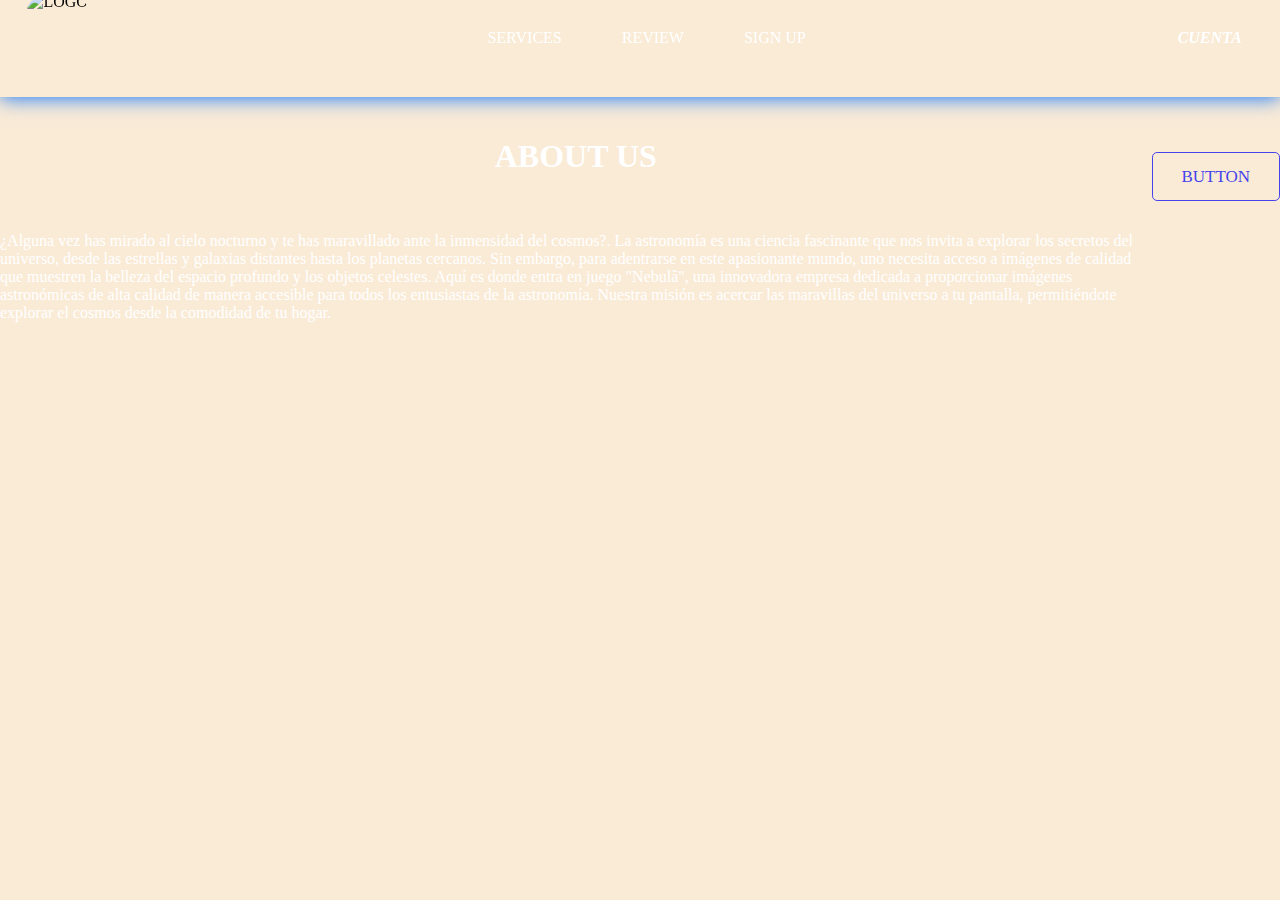
==== index.html @ d88d34d2 "About us 3.0" ====
<!DOCTYPE html>
<html lang="en">
<head>
    <meta charset="UTF-8">
    <meta name="viewport" content="width=device-width, initial-scale=1.0">
    <link rel="stylesheet" href="./resources/index.css">
    <title>inicio</title>

    <header>
        <section class="menu">
        
        <div class="logo">
            <img class="logo" src="./resources/images/bf010af7b4dd40988a7390389ed03714-transformed.png" alt="Logo">
        </div>

        <nav class="navbar">              
            <li>
                <a href="./index.html">services</a>
            </li>
            
            <li>
                <a href="./index.html">review</a>
            </li>

            <li>
                <a href="./index.html">sign up</a>   
            </li>
        </nav>

        <div class="account">
            <div>
                <h3>Cuenta</h3>
            </div>
        </div>
    </section>
    </header>

</head>
<body>

    

    <section class="about">
        <div>
            <h1 class="title">About us</h1>
        
            <div>
                <p class="text">
                    ¿Alguna vez has mirado al cielo nocturno y te has maravillado ante la inmensidad del cosmos?. 
                    La astronomía es una ciencia fascinante que nos invita a explorar los secretos del universo, desde las estrellas y galaxias distantes hasta los planetas cercanos. 
                    Sin embargo, para adentrarse en este apasionante mundo, uno necesita acceso a imágenes de calidad que muestren la belleza del espacio profundo y los objetos celestes.
                    Aquí es donde entra en juego "Nebulã", una innovadora empresa dedicada a proporcionar imágenes astronómicas de alta calidad de manera accesible para todos los entusiastas de la astronomía. 
                    Nuestra misión es acercar las maravillas del universo a tu pantalla, permitiéndote explorar el cosmos desde la comodidad de tu hogar.
                </p>
            </div>
        </div>


        <div class="interactive">
            <button class="button">
                Button
            </button>
        </div>
    </section>




</body>
</html>
---- resources/index.css ----
@import "./header.css";
@import "./body.css";
@import "./footer.css";

*{
    margin: 0;
    padding: 0;
    border: 0;
    font-size: 100%;
    vertical-align: baseline;
}

body {
    background-color: antiquewhite;
}
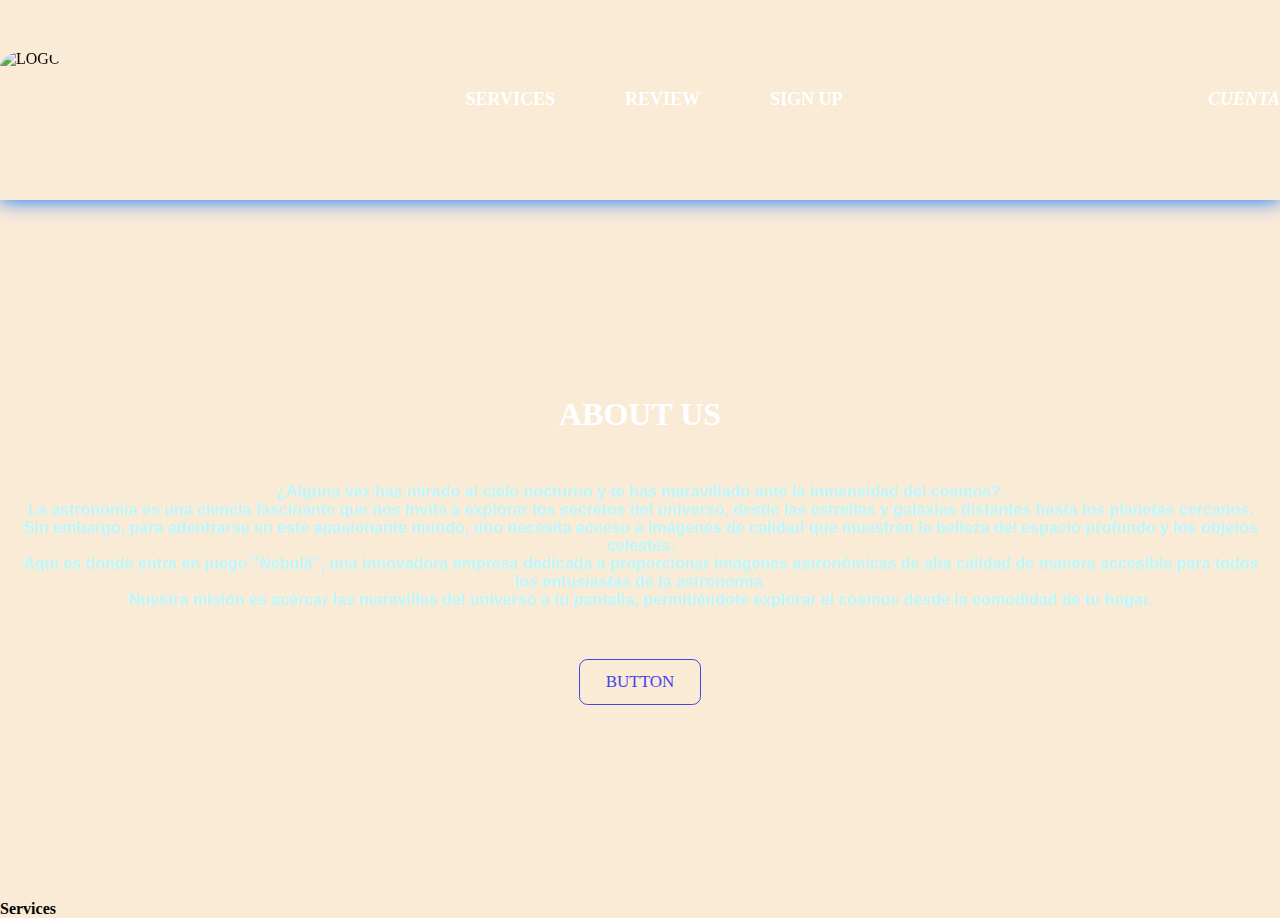
==== commit 155c5a85: "Design responsive almost done" ====
--- a/index.html
+++ b/index.html
@@ -41,30 +41,35 @@
     
 
     <section class="about">
-        <div>
+        <div class="container">
             <h1 class="title">About us</h1>
         
             <div>
-                <p class="text">
-                    ¿Alguna vez has mirado al cielo nocturno y te has maravillado ante la inmensidad del cosmos?. 
-                    La astronomía es una ciencia fascinante que nos invita a explorar los secretos del universo, desde las estrellas y galaxias distantes hasta los planetas cercanos. 
-                    Sin embargo, para adentrarse en este apasionante mundo, uno necesita acceso a imágenes de calidad que muestren la belleza del espacio profundo y los objetos celestes.
-                    Aquí es donde entra en juego "Nebulã", una innovadora empresa dedicada a proporcionar imágenes astronómicas de alta calidad de manera accesible para todos los entusiastas de la astronomía. 
-                    Nuestra misión es acercar las maravillas del universo a tu pantalla, permitiéndote explorar el cosmos desde la comodidad de tu hogar.
-                </p>
+            <p class="text">
+                ¿Alguna vez has mirado al cielo nocturno y te has maravillado ante la inmensidad del cosmos?.</br> 
+                La astronomía es una ciencia fascinante que nos invita a explorar los secretos del universo, desde las estrellas y galaxias distantes hasta los planetas cercanos.
+                Sin embargo, para adentrarse en este apasionante mundo, uno necesita acceso a imágenes de calidad que muestren la belleza del espacio profundo y los objetos celestes.</br>
+                Aquí es donde entra en juego "Nebulã", una innovadora empresa dedicada a proporcionar imágenes astronómicas de alta calidad de manera accesible para todos los entusiastas de la astronomía.</br> 
+                Nuestra misión es acercar las maravillas del universo a tu pantalla, permitiéndote explorar el cosmos desde la comodidad de tu hogar.
+            </p>
             </div>
+        
+            <button class="button">
+                Button
+            </button>
+
         </div>
 
 
-        <div class="interactive">
-            <button class="button">
-                Button
-            </button>
+
+    </section>
+
+    <section class="services">
+        <div>
+            <h1 id="title2">Services</h1>
         </div>
     </section>
 
 
-
-
 </body>
 </html>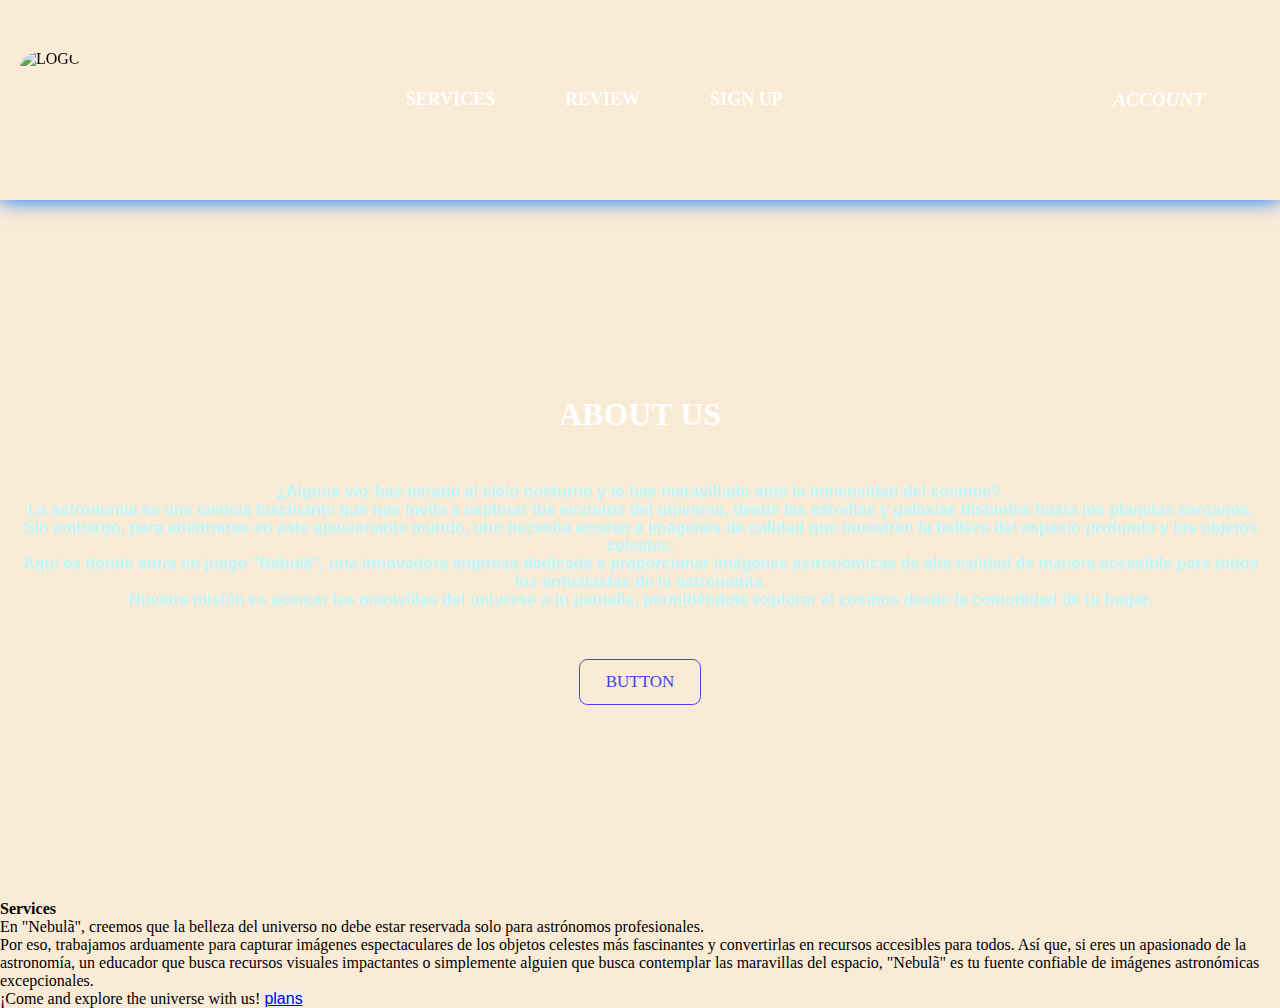
==== commit 4c9c5a92: "Responsive done, now services" ====
--- a/index.html
+++ b/index.html
@@ -29,7 +29,7 @@
 
         <div class="account">
             <div>
-                <h3>Cuenta</h3>
+                <h3>Account</h3>
             </div>
         </div>
     </section>
@@ -65,8 +65,23 @@
     </section>
 
     <section class="services">
-        <div>
-            <h1 id="title2">Services</h1>
+        <h1 id="title2">Services</h1>
+        <div class="containerS">
+            <p class="text2">
+                En "Nebulã", creemos que la belleza del universo no debe estar reservada solo para astrónomos profesionales. </br> 
+                Por eso, trabajamos arduamente para capturar imágenes espectaculares de los objetos celestes más fascinantes y convertirlas en recursos accesibles para todos.
+                Así que, si eres un apasionado de la astronomía, un educador que busca recursos visuales impactantes o simplemente alguien que busca contemplar las maravillas del espacio, "Nebulã" es tu fuente confiable de imágenes astronómicas excepcionales. </br> 
+            </p>
+            
+            <span class="best">
+                ¡Come and explore the universe with us!
+            </span>
+
+            <button class="button-plans">
+                <a class="plans" href="./resources/plans.html">plans</a>
+            </button>
+           
+
         </div>
     </section>
 
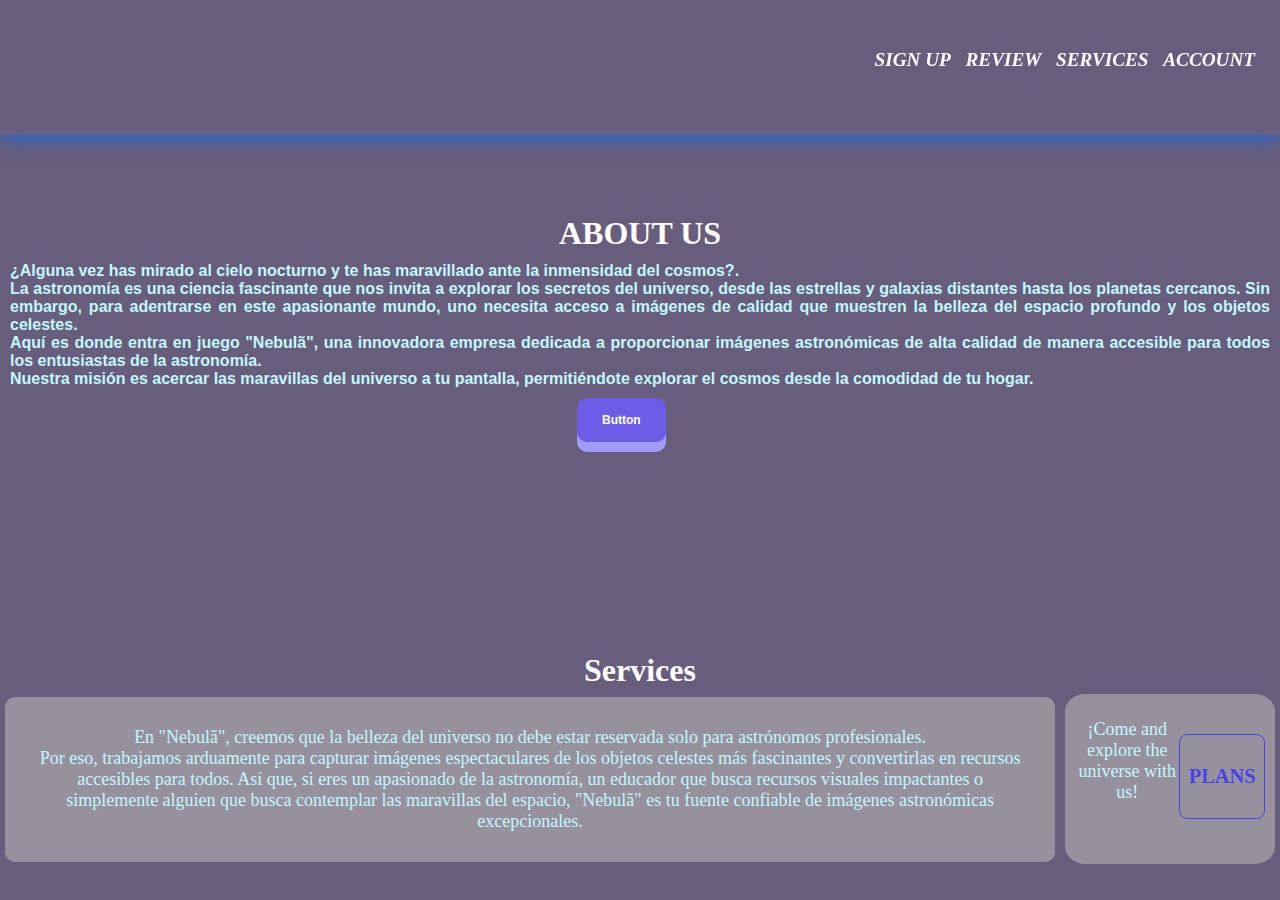
==== commit aac62c53: "New animations and more changes" ====
--- a/index.html
+++ b/index.html
@@ -1,90 +1,127 @@
 <!DOCTYPE html>
-<html lang="en">
+<html lang="es">
+
 <head>
     <meta charset="UTF-8">
     <meta name="viewport" content="width=device-width, initial-scale=1.0">
-    <link rel="stylesheet" href="./resources/index.css">
+    <link rel="stylesheet" href="./resources/cssFiles/index.css">
     <title>inicio</title>
 
     <header>
-        <section class="menu">
-        
-        <div class="logo">
-            <img class="logo" src="./resources/images/bf010af7b4dd40988a7390389ed03714-transformed.png" alt="Logo">
-        </div>
+        <nav>
+            <input type="checkbox" id="check">
+            <label for="check">
+                <img class="checked" src="[data-uri]">         
+                </label>
+            <div class="logotype"></div>
+            <ul class="menu">
+                <li>
+                    <a id="navbar_item" href="./index.html">sign up</a>
+                </li>
+                <li>
+                    <a id="navbar_item" href="./index.html">review</a>
+                </li>
+                <li>
+                    <a id="navbar_item" href="./index.html">services</a>
+                </li>
+                <li>
+                    <label class="account">Account</label>
+                </li>
+            </ul>
 
-        <nav class="navbar">              
-            <li>
-                <a href="./index.html">services</a>
-            </li>
-            
-            <li>
-                <a href="./index.html">review</a>
-            </li>
 
-            <li>
-                <a href="./index.html">sign up</a>   
-            </li>
+            <div class="test open">
+                <li><a href="#" id="drop">Sign up</a></li>
+                <li><a href="#" id="drop">Review</a></li>
+                <li><a href="#" id="drop">Services</a></li>
+                <li><a href="#" id="log_out">Log-out</a></li>
+            </div>
+
         </nav>
-
-        <div class="account">
-            <div>
-                <h3>Account</h3>
-            </div>
-        </div>
-    </section>
     </header>
 
 </head>
+
 <body>
 
-    
 
-    <section class="about">
-        <div class="container">
-            <h1 class="title">About us</h1>
-        
-            <div>
-            <p class="text">
-                ¿Alguna vez has mirado al cielo nocturno y te has maravillado ante la inmensidad del cosmos?.</br> 
-                La astronomía es una ciencia fascinante que nos invita a explorar los secretos del universo, desde las estrellas y galaxias distantes hasta los planetas cercanos.
-                Sin embargo, para adentrarse en este apasionante mundo, uno necesita acceso a imágenes de calidad que muestren la belleza del espacio profundo y los objetos celestes.</br>
-                Aquí es donde entra en juego "Nebulã", una innovadora empresa dedicada a proporcionar imágenes astronómicas de alta calidad de manera accesible para todos los entusiastas de la astronomía.</br> 
-                Nuestra misión es acercar las maravillas del universo a tu pantalla, permitiéndote explorar el cosmos desde la comodidad de tu hogar.
-            </p>
+    <section class="all_body">
+        <section class="about">
+            <div class="container">
+                <h1 class="title">About us</h1>
+
+                <div>
+                    <p class="text">
+                        ¿Alguna vez has mirado al cielo nocturno y te has maravillado ante la inmensidad del
+                        cosmos?.</br>
+                        La astronomía es una ciencia fascinante que nos invita a explorar los secretos del universo,
+                        desde
+                        las estrellas y galaxias distantes hasta los planetas cercanos.
+                        Sin embargo, para adentrarse en este apasionante mundo, uno necesita acceso a imágenes de
+                        calidad
+                        que muestren la belleza del espacio profundo y los objetos celestes.</br>
+                        Aquí es donde entra en juego "Nebulã", una innovadora empresa dedicada a proporcionar imágenes
+                        astronómicas de alta calidad de manera accesible para todos los entusiastas de la
+                        astronomía.</br>
+                        Nuestra misión es acercar las maravillas del universo a tu pantalla, permitiéndote explorar el
+                        cosmos desde la comodidad de tu hogar.</br>
+                        <button class="button">
+                            Button
+                        </button>
+                    </p>
+                </div>
+
+                <dialog id="float_window">
+                    <div class="photo_container">
+                        <div class="photo">
+
+                        </div>
+                        <button class="close_button">
+                            <svg viewBox="0 0 24 24">
+                                <path
+                                    d="m12.002 2.005c5.518 0 9.998 4.48 9.998 9.997 0 5.518-4.48 9.998-9.998 9.998-5.517 0-9.997-4.48-9.997-9.998 0-5.517 4.48-9.997 9.997-9.997zm0 1.5c-4.69 0-8.497 3.807-8.497 8.497s3.807 8.498 8.497 8.498 8.498-3.808 8.498-8.498-3.808-8.497-8.498-8.497zm0 7.425 2.717-2.718c.146-.146.339-.219.531-.219.404 0 .75.325.75.75 0 .193-.073.384-.219.531l-2.717 2.717 2.727 2.728c.147.147.22.339.22.531 0 .427-.349.75-.75.75-.192 0-.384-.073-.53-.219l-2.729-2.728-2.728 2.728c-.146.146-.338.219-.53.219-.401 0-.751-.323-.751-.75 0-.192.073-.384.22-.531l2.728-2.728-2.722-2.722c-.146-.147-.219-.338-.219-.531 0-.425.346-.749.75-.749.192 0 .385.073.531.219z"
+                                    fill-rule="nonzero" />
+                            </svg>
+                        </button>
+                    </div>
+                </dialog>
+
             </div>
-        
-            <button class="button">
-                Button
-            </button>
-
-        </div>
 
 
 
+        </section>
+
+        <section class="services">
+            <h1 id="title2">Services</h1>
+            <div class="containerS">
+                <p class="text01">
+                    En "Nebulã", creemos que la belleza del universo no debe estar reservada solo para astrónomos
+                    profesionales. </br>
+                    Por eso, trabajamos arduamente para capturar imágenes espectaculares de los objetos celestes más
+                    fascinantes y convertirlas en recursos accesibles para todos.
+                    Así que, si eres un apasionado de la astronomía, un educador que busca recursos visuales impactantes
+                    o
+                    simplemente alguien que busca contemplar las maravillas del espacio, "Nebulã" es tu fuente confiable
+                    de
+                    imágenes astronómicas excepcionales. </br>
+                </p>
+
+                <span class="text02">
+                    ¡Come and explore the universe with us!
+                    <button class="button-plans">
+                        <a class="plans" href="./resources/htmlFiles/plans.html">plans</a>
+                    </button>
+                </span>
+
+
+
+
+            </div>
+        </section>
     </section>
 
-    <section class="services">
-        <h1 id="title2">Services</h1>
-        <div class="containerS">
-            <p class="text2">
-                En "Nebulã", creemos que la belleza del universo no debe estar reservada solo para astrónomos profesionales. </br> 
-                Por eso, trabajamos arduamente para capturar imágenes espectaculares de los objetos celestes más fascinantes y convertirlas en recursos accesibles para todos.
-                Así que, si eres un apasionado de la astronomía, un educador que busca recursos visuales impactantes o simplemente alguien que busca contemplar las maravillas del espacio, "Nebulã" es tu fuente confiable de imágenes astronómicas excepcionales. </br> 
-            </p>
-            
-            <span class="best">
-                ¡Come and explore the universe with us!
-            </span>
+</body>
+<script src="./resources/jsFiles/index.js"></script>
 
-            <button class="button-plans">
-                <a class="plans" href="./resources/plans.html">plans</a>
-            </button>
-           
-
-        </div>
-    </section>
-
-
-</body>
 </html>--- a/resources/cssFiles/index.css
+++ b/resources/cssFiles/index.css
@@ -0,0 +1,19 @@
+@import "./header.css";
+@import "./body.css";
+@import "./footer.css";
+@import "./plans.css";
+@import "./header-plans.css";
+@import "./services.css";
+
+*{
+    margin: 0;
+    padding: 0;
+    border: 0;
+    font-size: 100%;
+    vertical-align:baseline;
+    box-sizing: border-box;
+}
+
+body {
+    background-color: rgb(104, 93, 124);
+}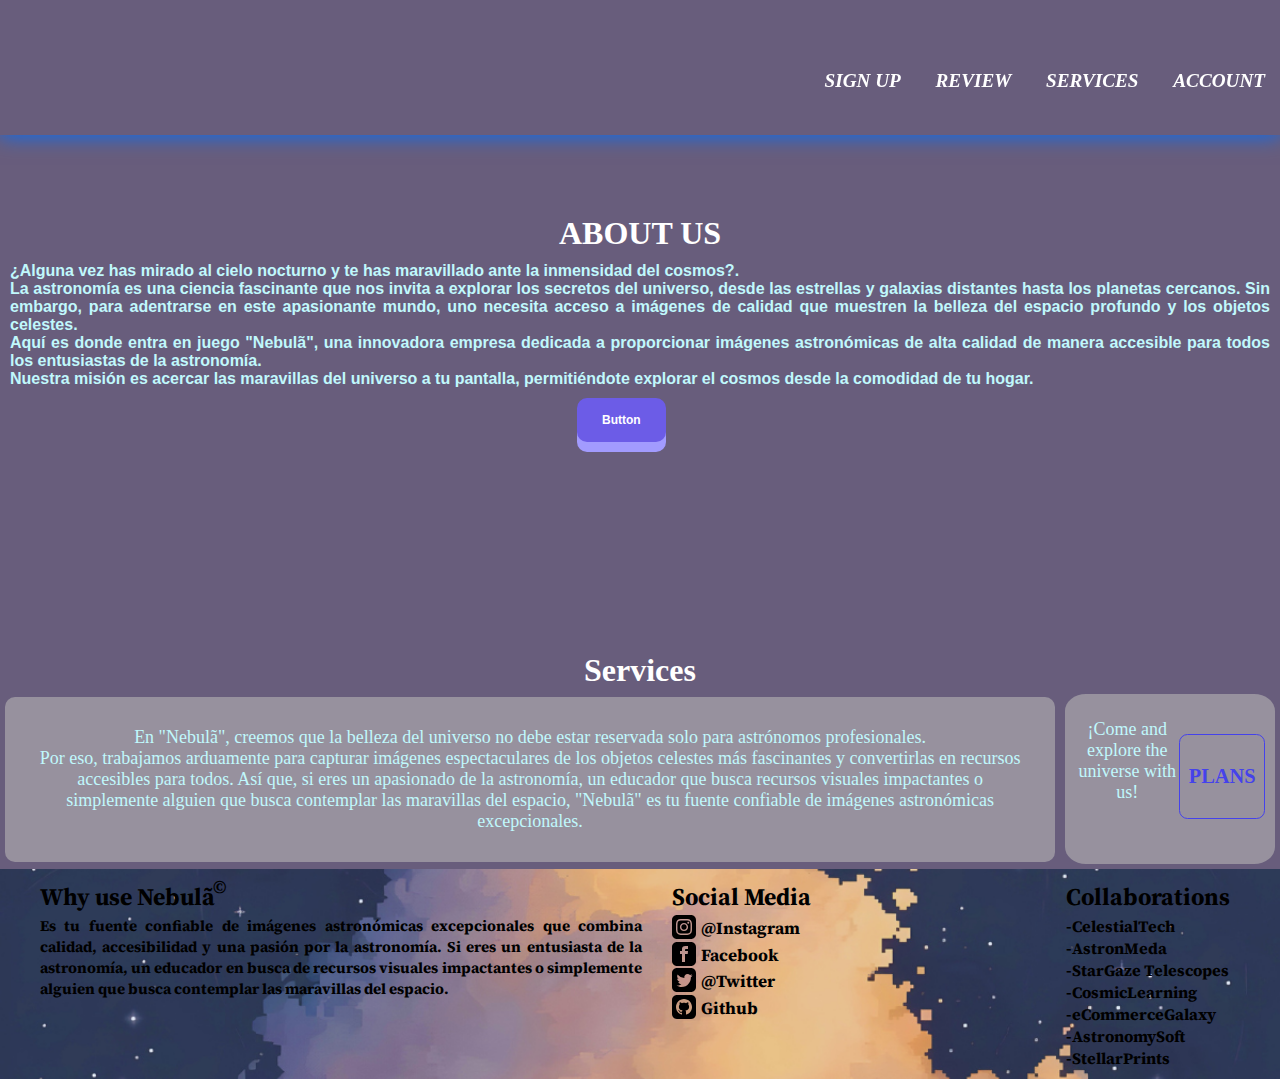
==== commit 559283fa: "Footer implement with responsive design" ====
--- a/index.html
+++ b/index.html
@@ -11,9 +11,10 @@
         <nav>
             <input type="checkbox" id="check">
             <label for="check">
-                <img class="checked" src="[data-uri]">         
-                </label>
-            <div class="logotype"></div>
+                <img class="checked"
+                    src="[data-uri]">
+            </label>
+            <div><a class="logotype" href="./index.html"></a></div>
             <ul class="menu">
                 <li>
                     <a id="navbar_item" href="./index.html">sign up</a>
@@ -34,7 +35,7 @@
                 <li><a href="#" id="drop">Sign up</a></li>
                 <li><a href="#" id="drop">Review</a></li>
                 <li><a href="#" id="drop">Services</a></li>
-                <li><a href="#" id="log_out">Log-out</a></li>
+                <li><a href="#" class="log_out">Log-out</a></li>
             </div>
 
         </nav>
@@ -71,20 +72,22 @@
                     </p>
                 </div>
 
-                <dialog id="float_window">
-                    <div class="photo_container">
-                        <div class="photo">
+                <div class="modal">
+                    <dialog id="float_window">
+                        <div class="photo_container">
+                            <div class="photo">
 
+                            </div>
+                            <button class="close_button">
+                                <svg viewBox="0 0 24 24">
+                                    <path
+                                        d="m12.002 2.005c5.518 0 9.998 4.48 9.998 9.997 0 5.518-4.48 9.998-9.998 9.998-5.517 0-9.997-4.48-9.997-9.998 0-5.517 4.48-9.997 9.997-9.997zm0 1.5c-4.69 0-8.497 3.807-8.497 8.497s3.807 8.498 8.497 8.498 8.498-3.808 8.498-8.498-3.808-8.497-8.498-8.497zm0 7.425 2.717-2.718c.146-.146.339-.219.531-.219.404 0 .75.325.75.75 0 .193-.073.384-.219.531l-2.717 2.717 2.727 2.728c.147.147.22.339.22.531 0 .427-.349.75-.75.75-.192 0-.384-.073-.53-.219l-2.729-2.728-2.728 2.728c-.146.146-.338.219-.53.219-.401 0-.751-.323-.751-.75 0-.192.073-.384.22-.531l2.728-2.728-2.722-2.722c-.146-.147-.219-.338-.219-.531 0-.425.346-.749.75-.749.192 0 .385.073.531.219z"
+                                        fill-rule="nonzero" />
+                                </svg>
+                            </button>
                         </div>
-                        <button class="close_button">
-                            <svg viewBox="0 0 24 24">
-                                <path
-                                    d="m12.002 2.005c5.518 0 9.998 4.48 9.998 9.997 0 5.518-4.48 9.998-9.998 9.998-5.517 0-9.997-4.48-9.997-9.998 0-5.517 4.48-9.997 9.997-9.997zm0 1.5c-4.69 0-8.497 3.807-8.497 8.497s3.807 8.498 8.497 8.498 8.498-3.808 8.498-8.498-3.808-8.497-8.498-8.497zm0 7.425 2.717-2.718c.146-.146.339-.219.531-.219.404 0 .75.325.75.75 0 .193-.073.384-.219.531l-2.717 2.717 2.727 2.728c.147.147.22.339.22.531 0 .427-.349.75-.75.75-.192 0-.384-.073-.53-.219l-2.729-2.728-2.728 2.728c-.146.146-.338.219-.53.219-.401 0-.751-.323-.751-.75 0-.192.073-.384.22-.531l2.728-2.728-2.722-2.722c-.146-.147-.219-.338-.219-.531 0-.425.346-.749.75-.749.192 0 .385.073.531.219z"
-                                    fill-rule="nonzero" />
-                            </svg>
-                        </button>
-                    </div>
-                </dialog>
+                    </dialog>
+                </div>
 
             </div>
 
@@ -121,6 +124,39 @@
         </section>
     </section>
 
+    <footer>
+        <div class="footer_container">
+            <div class="why">
+                <span class="title_footer">Why use Nebulã <span id="copy">&copy;</span></span>
+                <p>Es tu fuente confiable de imágenes astronómicas excepcionales que combina calidad, accesibilidad y una pasión por la astronomía. Si eres un entusiasta de la astronomía, un educador en busca de recursos visuales impactantes o simplemente alguien que busca contemplar las maravillas del espacio.</p>
+            </div>
+            <div class="social_media">
+                <span class="title_footer">Social Media</span>
+                <div class="media">
+                    <img src="[data-uri]">
+                    <a class="links_footer" href="./resources/htmlFiles/plans.html">@Instagram</a>
+                </div>
+                <div class="media">
+                    <img src="[data-uri]">
+                    <a class="links_footer" href="./resources/htmlFiles/plans.html">Facebook</a>
+                </div>
+                <div class="media">
+                    <img src="[data-uri]">
+                    <a class="links_footer" href="./resources/htmlFiles/plans.html">@Twitter</a> 
+                </div>
+                <div class="media">
+                    <img src="[data-uri]">
+                    <a class="links_footer" href="./resources/htmlFiles/plans.html">Github</a>
+
+                </div>
+            </div>
+            <div class="collaborations">
+                <span class="title_footer">Collaborations</span>
+                <p>-CelestialTech</br>-AstronMeda</br>-StarGaze Telescopes</br>-CosmicLearning</br>-eCommerceGalaxy</br>-AstronomySoft</br>-StellarPrints</p>
+            </div>
+        </div>
+    </footer>
+
 </body>
 <script src="./resources/jsFiles/index.js"></script>
 
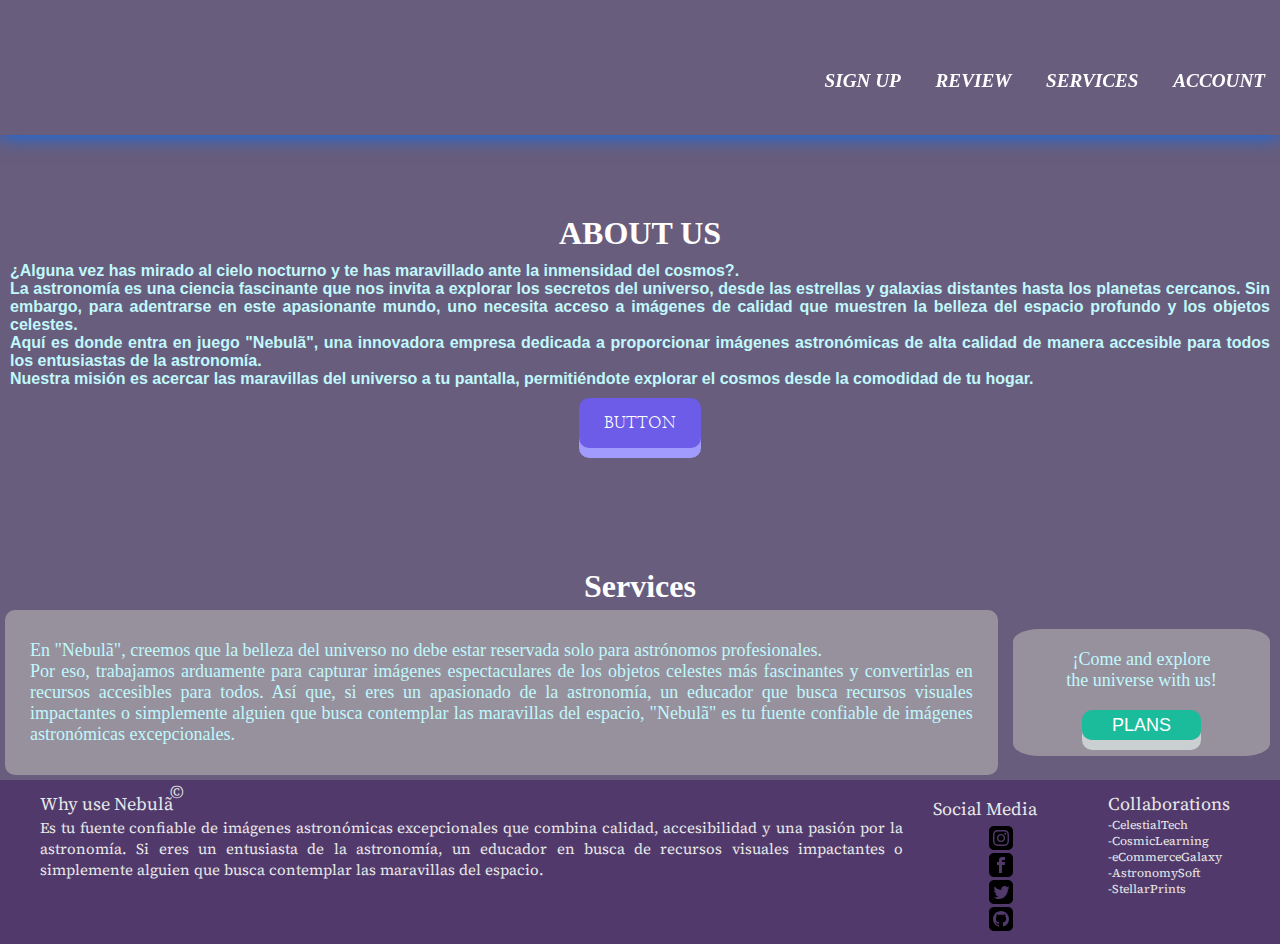
==== commit e1cc2433: "Fix footer (responsive design) and modified some designs" ====
--- a/index.html
+++ b/index.html
@@ -11,19 +11,18 @@
         <nav>
             <input type="checkbox" id="check">
             <label for="check">
-                <img class="checked"
-                    src="[data-uri]">
+                <img class="checked" src="./resources/images/menu.png" alt="menu-bar">
             </label>
             <div><a class="logotype" href="./index.html"></a></div>
             <ul class="menu">
                 <li>
-                    <a id="navbar_item" href="./index.html">sign up</a>
+                    <a id="navbar_item" href="./resources/htmlFiles/register.html">sign up</a>
                 </li>
                 <li>
                     <a id="navbar_item" href="./index.html">review</a>
                 </li>
                 <li>
-                    <a id="navbar_item" href="./index.html">services</a>
+                    <a id="navbar_item" href="#title2">services</a>
                 </li>
                 <li>
                     <label class="account">Account</label>
@@ -32,10 +31,10 @@
 
 
             <div class="test open">
-                <li><a href="#" id="drop">Sign up</a></li>
-                <li><a href="#" id="drop">Review</a></li>
-                <li><a href="#" id="drop">Services</a></li>
-                <li><a href="#" class="log_out">Log-out</a></li>
+                <li><a href="#" id="drop">sign up</a></li>
+                <li><a href="#" id="drop">review</a></li>
+                <li><a href="#title2" id="drop">services</a></li>
+                <li><a href="#" id="drop">Account</a></li>
             </div>
 
         </nav>
@@ -66,9 +65,11 @@
                         astronomía.</br>
                         Nuestra misión es acercar las maravillas del universo a tu pantalla, permitiéndote explorar el
                         cosmos desde la comodidad de tu hogar.</br>
+                    <div class="button-modal">
                         <button class="button">
                             Button
                         </button>
+                    </div>
                     </p>
                 </div>
 
@@ -110,12 +111,12 @@
                     imágenes astronómicas excepcionales. </br>
                 </p>
 
-                <span class="text02">
+                <p class="text02">
                     ¡Come and explore the universe with us!
-                    <button class="button-plans">
+                    <button class="button-class">
                         <a class="plans" href="./resources/htmlFiles/plans.html">plans</a>
                     </button>
-                </span>
+                </p>
 
 
 
@@ -128,31 +129,30 @@
         <div class="footer_container">
             <div class="why">
                 <span class="title_footer">Why use Nebulã <span id="copy">&copy;</span></span>
-                <p>Es tu fuente confiable de imágenes astronómicas excepcionales que combina calidad, accesibilidad y una pasión por la astronomía. Si eres un entusiasta de la astronomía, un educador en busca de recursos visuales impactantes o simplemente alguien que busca contemplar las maravillas del espacio.</p>
+                <p>Es tu fuente confiable de imágenes astronómicas excepcionales que combina calidad, accesibilidad y
+                    una pasión por la astronomía. Si eres un entusiasta de la astronomía, un educador en busca de
+                    recursos visuales impactantes o simplemente alguien que busca contemplar las maravillas del espacio.
+                </p>
             </div>
             <div class="social_media">
-                <span class="title_footer">Social Media</span>
+                <span class="title_footer social">Social Media</span>
                 <div class="media">
-                    <img src="[data-uri]">
-                    <a class="links_footer" href="./resources/htmlFiles/plans.html">@Instagram</a>
+                    <a class="links_footer instagram" href="./resources/htmlFiles/plans.html">.......</a>
                 </div>
                 <div class="media">
-                    <img src="[data-uri]">
-                    <a class="links_footer" href="./resources/htmlFiles/plans.html">Facebook</a>
+                    <a class="links_footer facebook" href="./resources/htmlFiles/plans.html">.......</a>
                 </div>
                 <div class="media">
-                    <img src="[data-uri]">
-                    <a class="links_footer" href="./resources/htmlFiles/plans.html">@Twitter</a> 
+                    <a class="links_footer twitter" href="./resources/htmlFiles/plans.html">.......</a>
                 </div>
                 <div class="media">
-                    <img src="[data-uri]">
-                    <a class="links_footer" href="./resources/htmlFiles/plans.html">Github</a>
+                    <a class="links_footer github" href="./resources/htmlFiles/plans.html">.......</a>
 
                 </div>
             </div>
             <div class="collaborations">
                 <span class="title_footer">Collaborations</span>
-                <p>-CelestialTech</br>-AstronMeda</br>-StarGaze Telescopes</br>-CosmicLearning</br>-eCommerceGalaxy</br>-AstronomySoft</br>-StellarPrints</p>
+                <p>-CelestialTech</br>-CosmicLearning</br>-eCommerceGalaxy</br>-AstronomySoft</br>-StellarPrints</p>
             </div>
         </div>
     </footer>
--- a/resources/cssFiles/index.css
+++ b/resources/cssFiles/index.css
@@ -4,13 +4,15 @@
 @import "./plans.css";
 @import "./header-plans.css";
 @import "./services.css";
+@import url('https://fonts.googleapis.com/css2?family=Nanum+Myeongjo:wght@800&display=swap');
+@import url('https://fonts.googleapis.com/css2?family=Source+Serif+4:opsz,wght@8..60,500&display=swap');
 
-*{
+* {
     margin: 0;
     padding: 0;
     border: 0;
     font-size: 100%;
-    vertical-align:baseline;
+    vertical-align: baseline;
     box-sizing: border-box;
 }
 
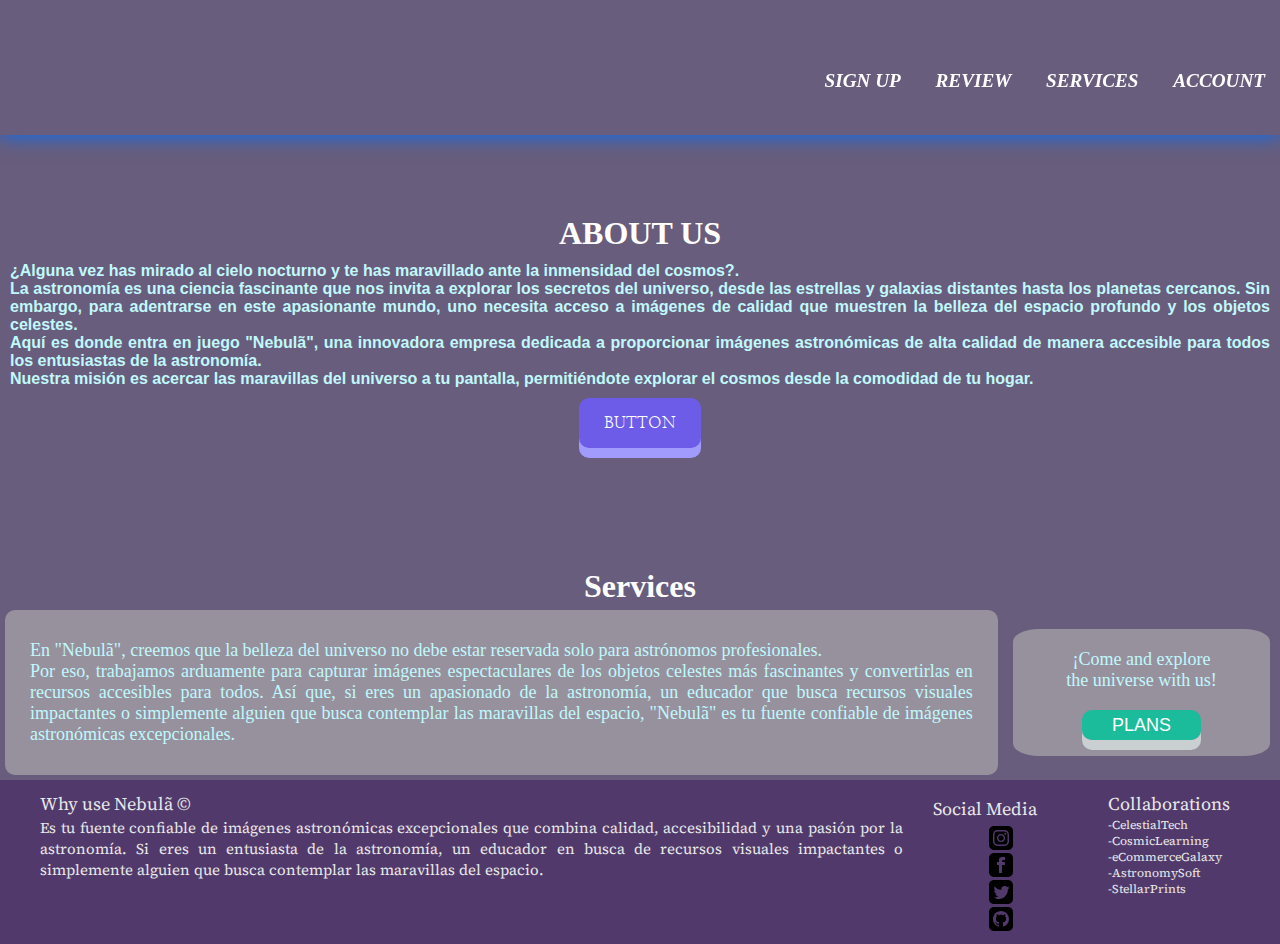
==== commit 1a4df2d3: "Reviews finished and i will beginning with local storage" ====
--- a/index.html
+++ b/index.html
@@ -19,7 +19,7 @@
                     <a id="navbar_item" href="./resources/htmlFiles/register.html">sign up</a>
                 </li>
                 <li>
-                    <a id="navbar_item" href="./index.html">review</a>
+                    <a id="navbar_item" href="./resources/htmlFiles/plans.html#review">review</a>
                 </li>
                 <li>
                     <a id="navbar_item" href="#title2">services</a>
@@ -32,7 +32,7 @@
 
             <div class="test open">
                 <li><a href="#" id="drop">sign up</a></li>
-                <li><a href="#" id="drop">review</a></li>
+                <li><a href="./resources/htmlFiles/plans.html#review" id="drop">review</a></li>
                 <li><a href="#title2" id="drop">services</a></li>
                 <li><a href="#" id="drop">Account</a></li>
             </div>
--- a/resources/cssFiles/index.css
+++ b/resources/cssFiles/index.css
@@ -6,13 +6,14 @@
 @import "./services.css";
 @import url('https://fonts.googleapis.com/css2?family=Nanum+Myeongjo:wght@800&display=swap');
 @import url('https://fonts.googleapis.com/css2?family=Source+Serif+4:opsz,wght@8..60,500&display=swap');
+@import url('https://fonts.googleapis.com/css2?family=Playfair+Display:ital,wght@1,500&display=swap');
+@import url('https://fonts.googleapis.com/css2?family=Noto+Sans+JP:wght@500&display=swap');
 
 * {
     margin: 0;
     padding: 0;
     border: 0;
     font-size: 100%;
-    vertical-align: baseline;
     box-sizing: border-box;
 }
 
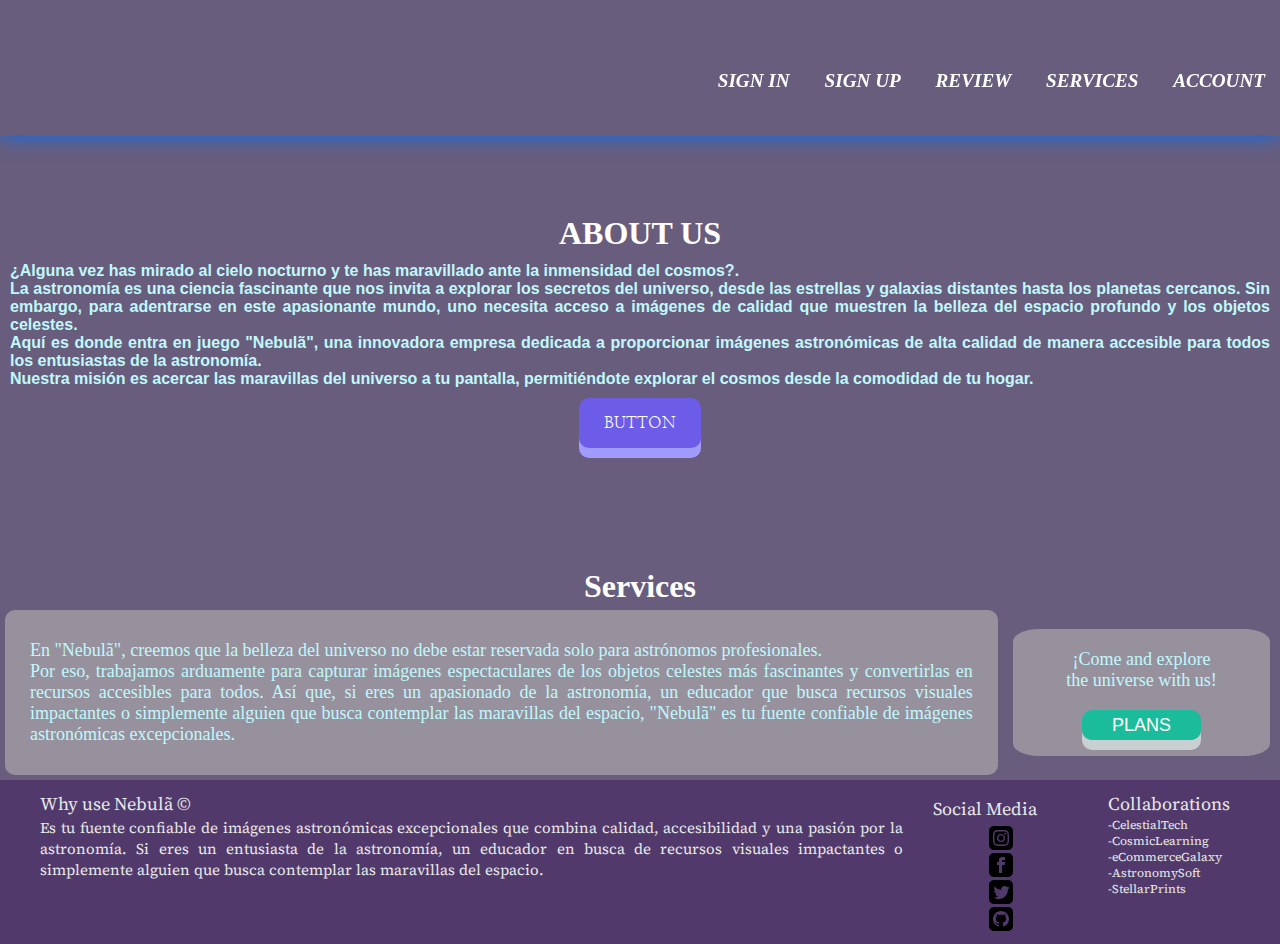
==== commit f727c735: "Done login, register and local storage." ====
--- a/index.html
+++ b/index.html
@@ -5,6 +5,7 @@
     <meta charset="UTF-8">
     <meta name="viewport" content="width=device-width, initial-scale=1.0">
     <link rel="stylesheet" href="./resources/cssFiles/index.css">
+    <link rel="shortcut icon" href="./resources/images/Logo-icon.png" type="image/x-icon">
     <title>inicio</title>
 
     <header>
@@ -16,7 +17,10 @@
             <div><a class="logotype" href="./index.html"></a></div>
             <ul class="menu">
                 <li>
-                    <a id="navbar_item" href="./resources/htmlFiles/register.html">sign up</a>
+                    <a id="navbar_item" class="login_header" href="./resources/htmlFiles/login.html">sign in</a>
+                </li>
+                <li>
+                    <a id="navbar_item" class="signup_header" href="./resources/htmlFiles/register.html">sign up</a>
                 </li>
                 <li>
                     <a id="navbar_item" href="./resources/htmlFiles/plans.html#review">review</a>
@@ -31,7 +35,8 @@
 
 
             <div class="test open">
-                <li><a href="#" id="drop">sign up</a></li>
+                <li><a href="./resources/htmlFiles/login.html" id="drop" class="after_header">sign in</a></li>
+                <li><a href="./resources/htmlFiles/register.html" id="drop" class="after_header">sign up</a></li>
                 <li><a href="./resources/htmlFiles/plans.html#review" id="drop">review</a></li>
                 <li><a href="#title2" id="drop">services</a></li>
                 <li><a href="#" id="drop">Account</a></li>
@@ -159,5 +164,4 @@
 
 </body>
 <script src="./resources/jsFiles/index.js"></script>
-
 </html>